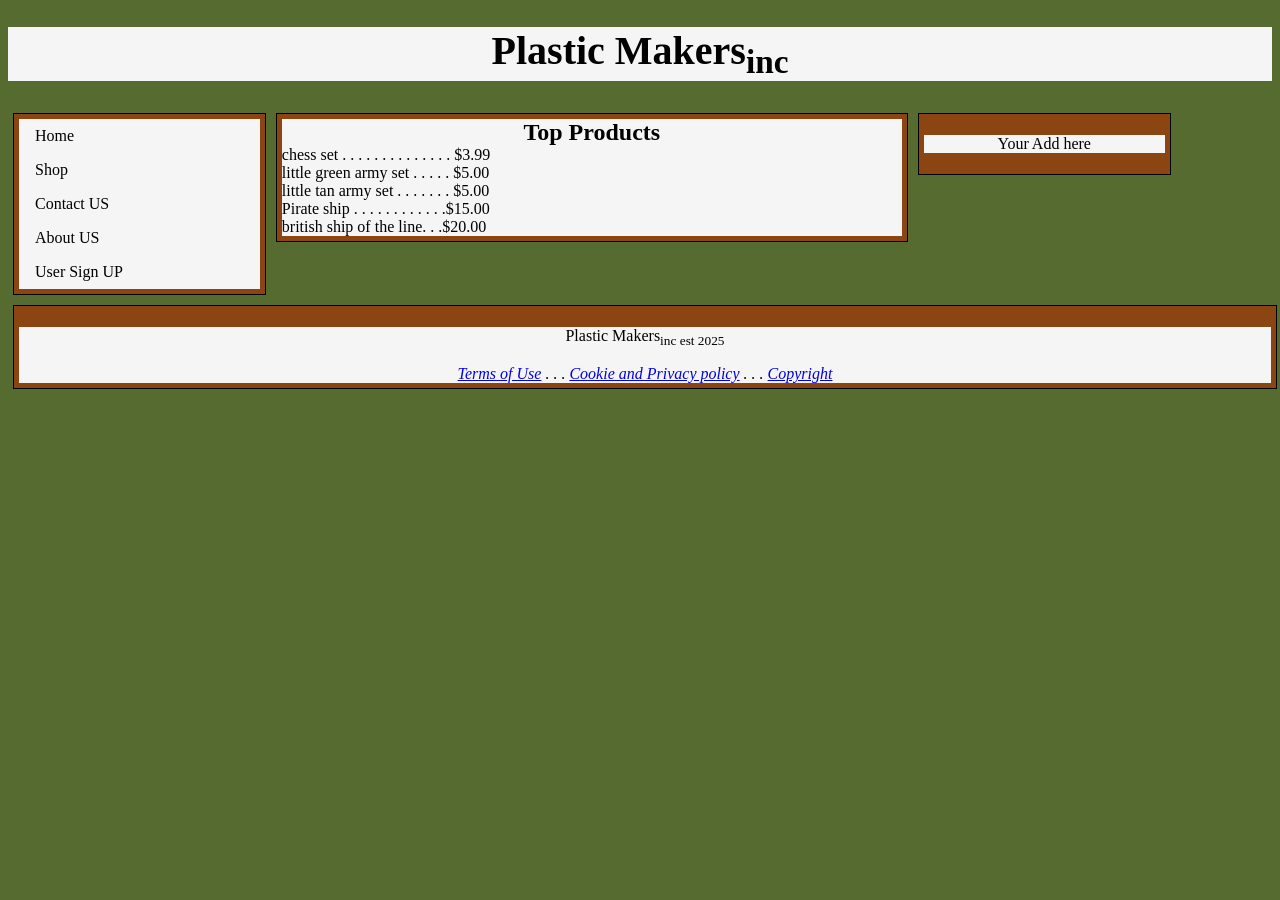
==== index.html @ a5ebb680 "Add files via upload" ====
<!DOCTYPE html>
<html lang="en">

<head>
    <meta charset="UTF-8">
    <title>Home</title>
<meta name="viewport" content="width=device-width, initial-scale=1.0">
<style>

* {
box-sizing: border-box;
}

header {text-align: center;}
footer {text-align: center;}

[class*="numHold-"] {
background-color: saddlebrown;
float: left;
margin: 5px;
padding: 5px;
border: 1px solid black;

}
.numHold-1 {width: 10%;}
.numHold-2 {width: 20%;}
.numHold-4 {width: 30%;}
.numHold-5 {width: 40%;}
.numHold-6 {width: 50%;}
.numHold-7 {width: 60%;}
.numHold-9 {width: 70%;}
.numHold-10 {width: 80%;}
.numHold-11 {width: 90%;}
.numHold-12 {width: 100%;}

</style>

</head>

<body>
<link rel="stylesheet" type="text/css" href= "myStyle.css">
<header style="font-size:125%;">
    <h1>Plastic Makers<sub>inc</sub></h1>
</header>

<nav class="numHold-2">
<ul>
<li> <a href="index.html">Home</a> </li>
<li><a href="Shop.html">Shop</a></li>
<li><a href="Contact%20US.html"> Contact US</a></li>
<li><a href="AboutUS.html"> About US</a></li>
<li><a href="SignUP.html"> User Sign UP</a></li>
</ul>
</nav>

<section class="numHold-6">
    <h1>Top Products</h1>
    <article>chess set . . . . . . . . . . . . . . $3.99</article>
    <article>little green army set . . . . . $5.00</article>
    <article>little tan army set . . . . . . . $5.00</article>
    <article>Pirate ship . . . . . . . . . . . .$15.00</article>
    <article>british ship of the line. . .$20.00</article>
</section>

<aside class="numHold-2">
<p>Your Add here</p>
</aside>

<footer class="numHold-12">
    <article>
<p>Plastic Makers<sub>inc est 2025</sub></p>
    <i> <a href="TermsofUse.html">Terms of Use</a> . . .  <a href="CookieandPrivacy.html">Cookie and Privacy policy</a> . . . <a href="Copyright.html">Copyright</a> </i>
    </article>
</footer>
</body>
</html>
---- myStyle.css ----
body{
    background: darkolivegreen;
}
/* Styling for the header */
header{
    text-align: center;
    margin: auto;
    background: whitesmoke;
    width: 100%;
}

/* Styling for the section */
section{
    text-align: left;
    margin: auto;
    width: 50%;
    h1{
        text-align: center;
        margin: auto;
        background: whitesmoke;
    }
    p{
        text-align: left;
        background: whitesmoke;
    }
    article{
        text-align: left;
        margin: auto;
        background: whitesmoke;
    }
}
nav ul{
    text-align: left;
}
/* Styling for the aside */
aside{
    text-align: center;
    margin: auto;
    p{
        background: whitesmoke;
    }
}
/* Styling for the footer */
footer{
    article {
        background: whitesmoke;
    }
    /*TODO Styling for the horizontal buttons */
}

/* Styling for the vertical buttons */
ul{
    list-style-type: none;
    margin: 0;
    padding: 0;
    background-color: whitesmoke;
}
li a {
    display: block;
    color: black;
    padding: 8px 16px;
    text-decoration: none;
}
li a:hover {
    background-color: gray;
    color: white;
}
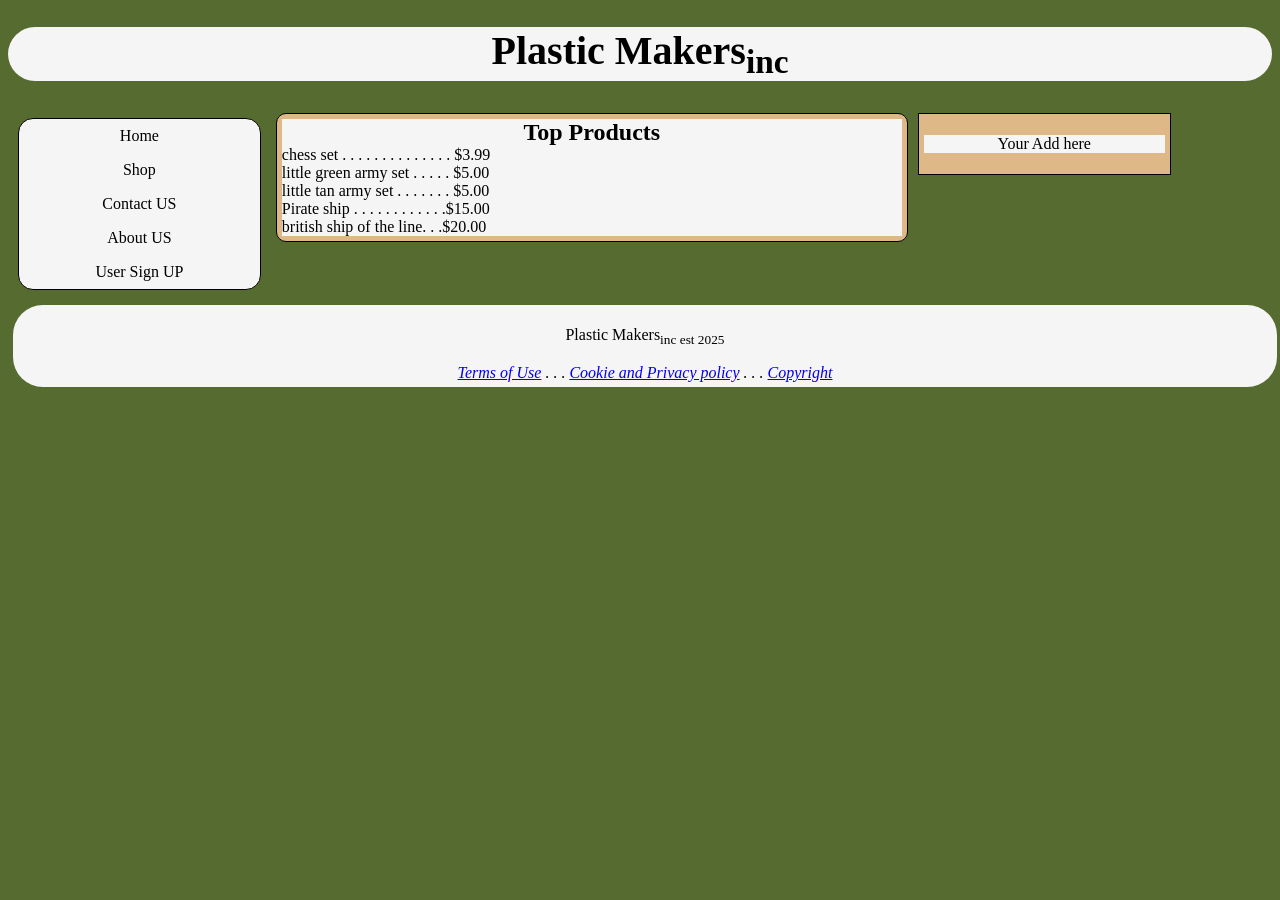
==== commit b199b14a: "index" ====
--- a/index.html
+++ b/index.html
@@ -15,11 +15,9 @@
 footer {text-align: center;}
 
 [class*="numHold-"] {
-background-color: saddlebrown;
 float: left;
-margin: 5px;
-padding: 5px;
-border: 1px solid black;
+    margin: 5px;
+    padding: 5px;
 
 }
 .numHold-1 {width: 10%;}
@@ -44,6 +42,7 @@
 </header>
 
 <nav class="numHold-2">
+
 <ul>
 <li> <a href="index.html">Home</a> </li>
 <li><a href="Shop.html">Shop</a></li>
@@ -67,10 +66,11 @@
 </aside>
 
 <footer class="numHold-12">
-    <article>
-<p>Plastic Makers<sub>inc est 2025</sub></p>
+
+    <p>Plastic Makers<sub>inc est 2025</sub></p>
+    <div>
     <i> <a href="TermsofUse.html">Terms of Use</a> . . .  <a href="CookieandPrivacy.html">Cookie and Privacy policy</a> . . . <a href="Copyright.html">Copyright</a> </i>
-    </article>
+    </div>
 </footer>
 </body>
 </html>
--- a/myStyle.css
+++ b/myStyle.css
@@ -5,14 +5,19 @@
 header{
     text-align: center;
     margin: auto;
+    border-radius: 30px;
     background: whitesmoke;
     width: 100%;
 }
 
 /* Styling for the section */
 section{
+    background-color: burlywood;
+    border: 1px solid black;
+    border-radius: 10px;
     text-align: left;
-    margin: auto;
+    margin: 30px auto;
+    padding: 30px 25px;
     width: 50%;
     h1{
         text-align: center;
@@ -29,23 +34,36 @@
         background: whitesmoke;
     }
 }
+
 nav ul{
-    text-align: left;
+    text-align: center;
+    background-color: whitesmoke;
+    border: 1px solid black;
+    border-radius: 15px;
+
 }
+
 /* Styling for the aside */
 aside{
+    background-color: burlywood;
+    border: 1px solid black;
     text-align: center;
     margin: auto;
+
     p{
         background: whitesmoke;
     }
 }
 /* Styling for the footer */
 footer{
+    text-align: center;
+    margin: auto;
+    border-radius: 30px;
+    background: whitesmoke;
     article {
         background: whitesmoke;
     }
-    /*TODO Styling for the horizontal buttons */
+
 }
 
 /* Styling for the vertical buttons */
@@ -55,15 +73,49 @@
     padding: 0;
     background-color: whitesmoke;
 }
+
 li a {
     display: block;
     color: black;
     padding: 8px 16px;
     text-decoration: none;
 }
+
 li a:hover {
     background-color: gray;
     color: white;
+    border-radius: 15px;
+}
+input{
+    padding: 10px 15px;
+    width: 50%;
+    border: 1px solid black;
+    border-radius: 10px;
 }
 
+form{
+    h2{
+        text-align: center;
+    }
+    width: 90%;
+    margin: 15px auto;
+    padding: 20px 15px;
+    text-align: left;
+}
 
+button{
+    border: 1px solid black;
+    border-radius: 15px;
+    display: block;
+    color: black;
+    padding: 8px 16px;
+    text-decoration: none;
+}
+button:hover{
+    background-color: gray;
+    color: white;
+    border-radius: 15px;}
+
+
+
+
